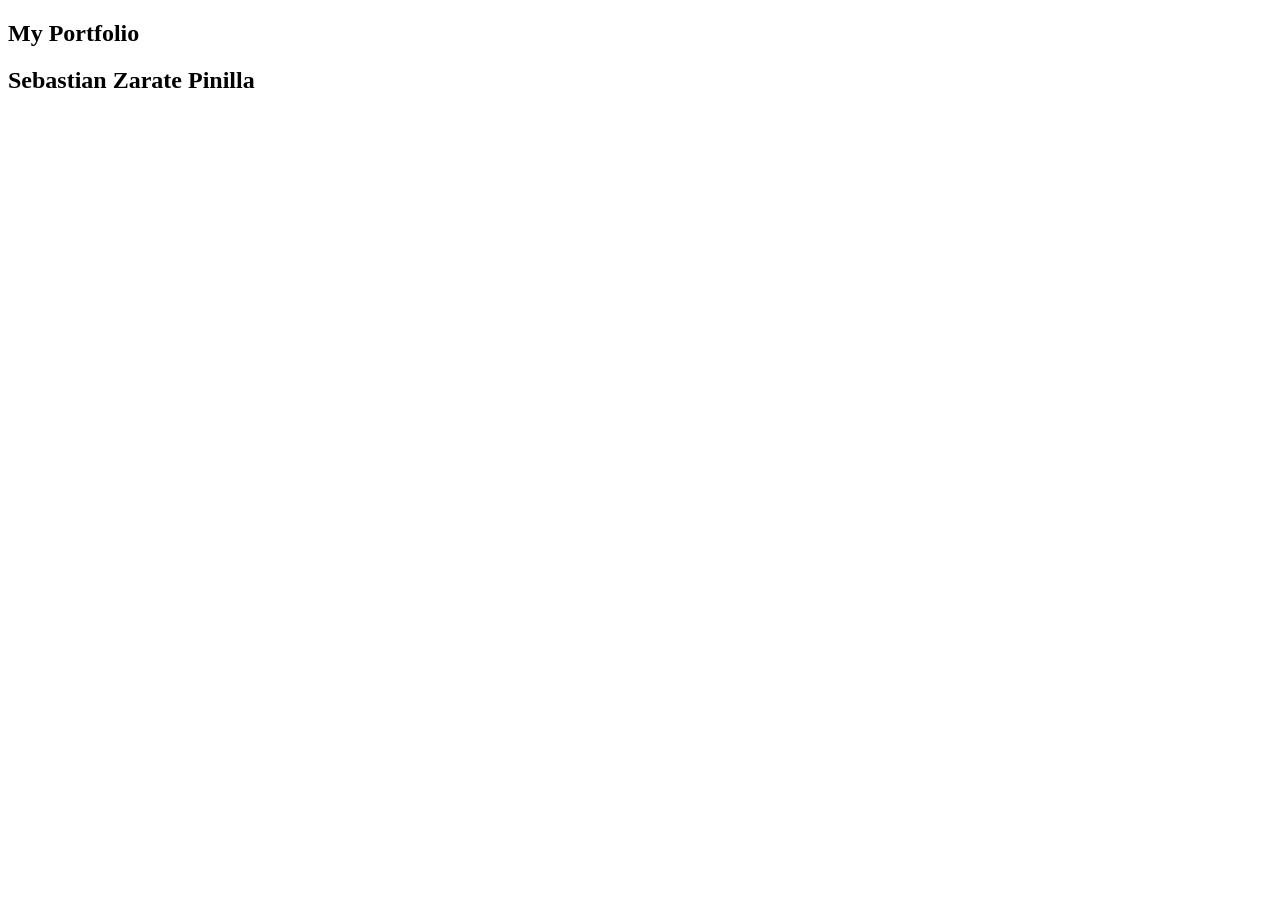
==== index.html @ 12c01c65 "Creacion de titulo y nombre" ====
<!DOCTYPE html>
<html lang="en">
<head>
    <meta charset="UTF-8">
    <meta name="viewport" content="width=device-width, initial-scale=1.0">
    <title>Document</title>
</head>
<body>
    <section>
        <h1>My Portfolio</h1>
        <h2>Sebastian Zarate Pinilla</h2>
    </section>

    <section>
        <p></p>
    </section>
    
</body>
</html>
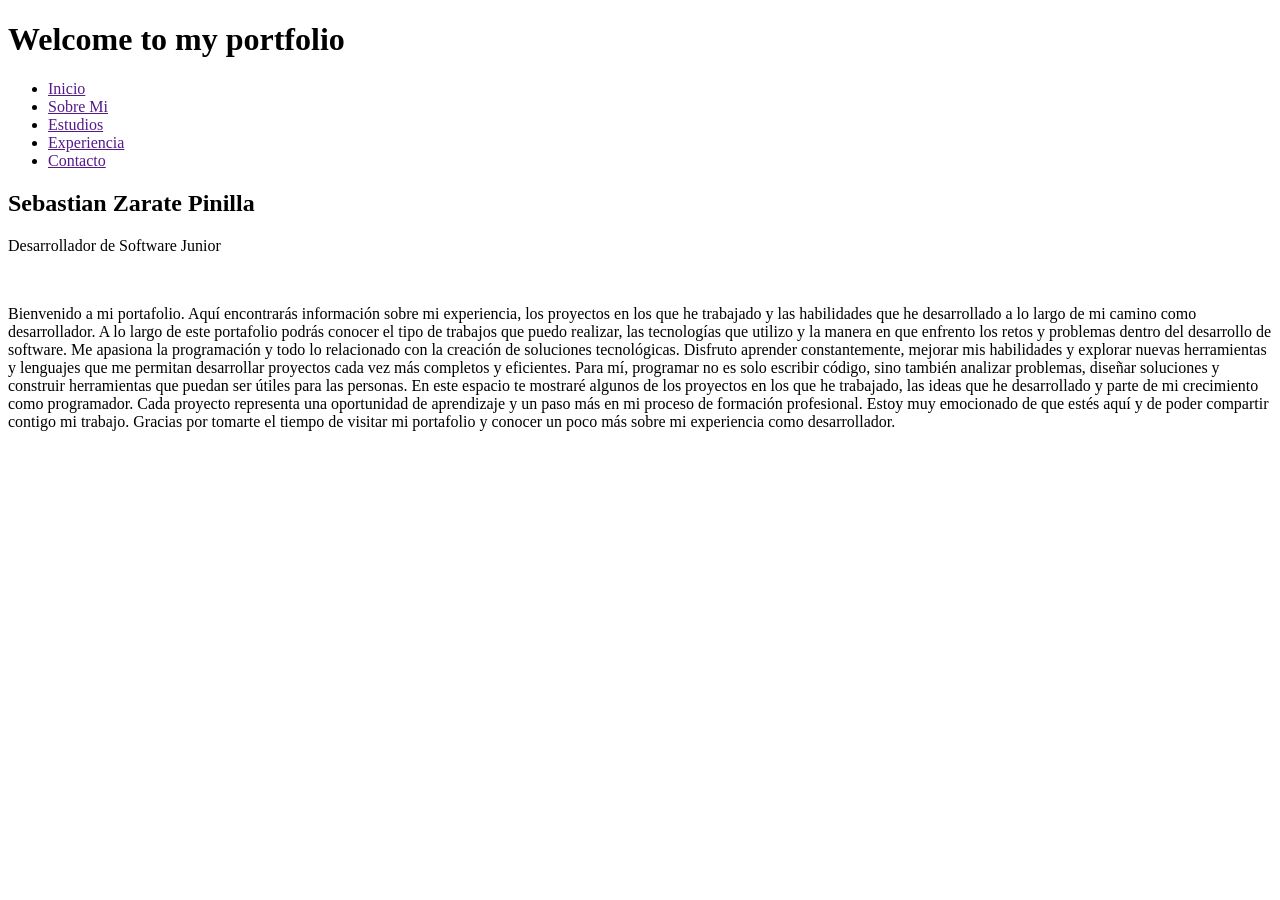
==== commit c81fbed3: "Creacion de la primera parte del portafolio sin estilos" ====
--- a/index.html
+++ b/index.html
@@ -1,19 +1,54 @@
 <!DOCTYPE html>
 <html lang="en">
+
 <head>
     <meta charset="UTF-8">
     <meta name="viewport" content="width=device-width, initial-scale=1.0">
-    <title>Document</title>
+    <link rel="stylesheet" href="./style.css">
+    <title>My Portfolio</title>
 </head>
+<header>
+    <h1>Welcome to my portfolio</h1>
+    <nav>
+        <ul>
+            <li><a href="">Inicio</a></li>
+            <li><a href="">Sobre Mi</a></li>
+            <li><a href="">Estudios</a></li>
+            <li><a href="">Experiencia</a></li>
+            <li><a href="">Contacto</a></li>
+        </ul>
+    </nav>
+</header>
+
 <body>
     <section>
-        <h1>My Portfolio</h1>
         <h2>Sebastian Zarate Pinilla</h2>
+        <p>Desarrollador de Software Junior</p>
+        <img src="" alt="">
     </section>
 
     <section>
-        <p></p>
+        <p>Bienvenido a mi portafolio.
+            Aquí encontrarás información sobre mi experiencia, los proyectos en los que he trabajado y las habilidades
+            que he desarrollado a lo largo de mi camino como desarrollador. A lo largo de este portafolio podrás conocer
+            el tipo de trabajos que puedo realizar, las tecnologías que utilizo y la manera en que enfrento los retos y
+            problemas dentro del desarrollo de software.
+
+            Me apasiona la programación y todo lo relacionado con la creación de soluciones tecnológicas. Disfruto
+            aprender constantemente, mejorar mis habilidades y explorar nuevas herramientas y lenguajes que me permitan
+            desarrollar proyectos cada vez más completos y eficientes. Para mí, programar no es solo escribir código,
+            sino también analizar problemas, diseñar soluciones y construir herramientas que puedan ser útiles para las
+            personas.
+
+            En este espacio te mostraré algunos de los proyectos en los que he trabajado, las ideas que he desarrollado
+            y parte de mi crecimiento como programador. Cada proyecto representa una oportunidad de aprendizaje y un
+            paso más en mi proceso de formación profesional.
+
+            Estoy muy emocionado de que estés aquí y de poder compartir contigo mi trabajo. Gracias por tomarte el
+            tiempo de visitar mi portafolio y conocer un poco más sobre mi experiencia como desarrollador.
+        </p>
     </section>
-    
+
 </body>
+
 </html>
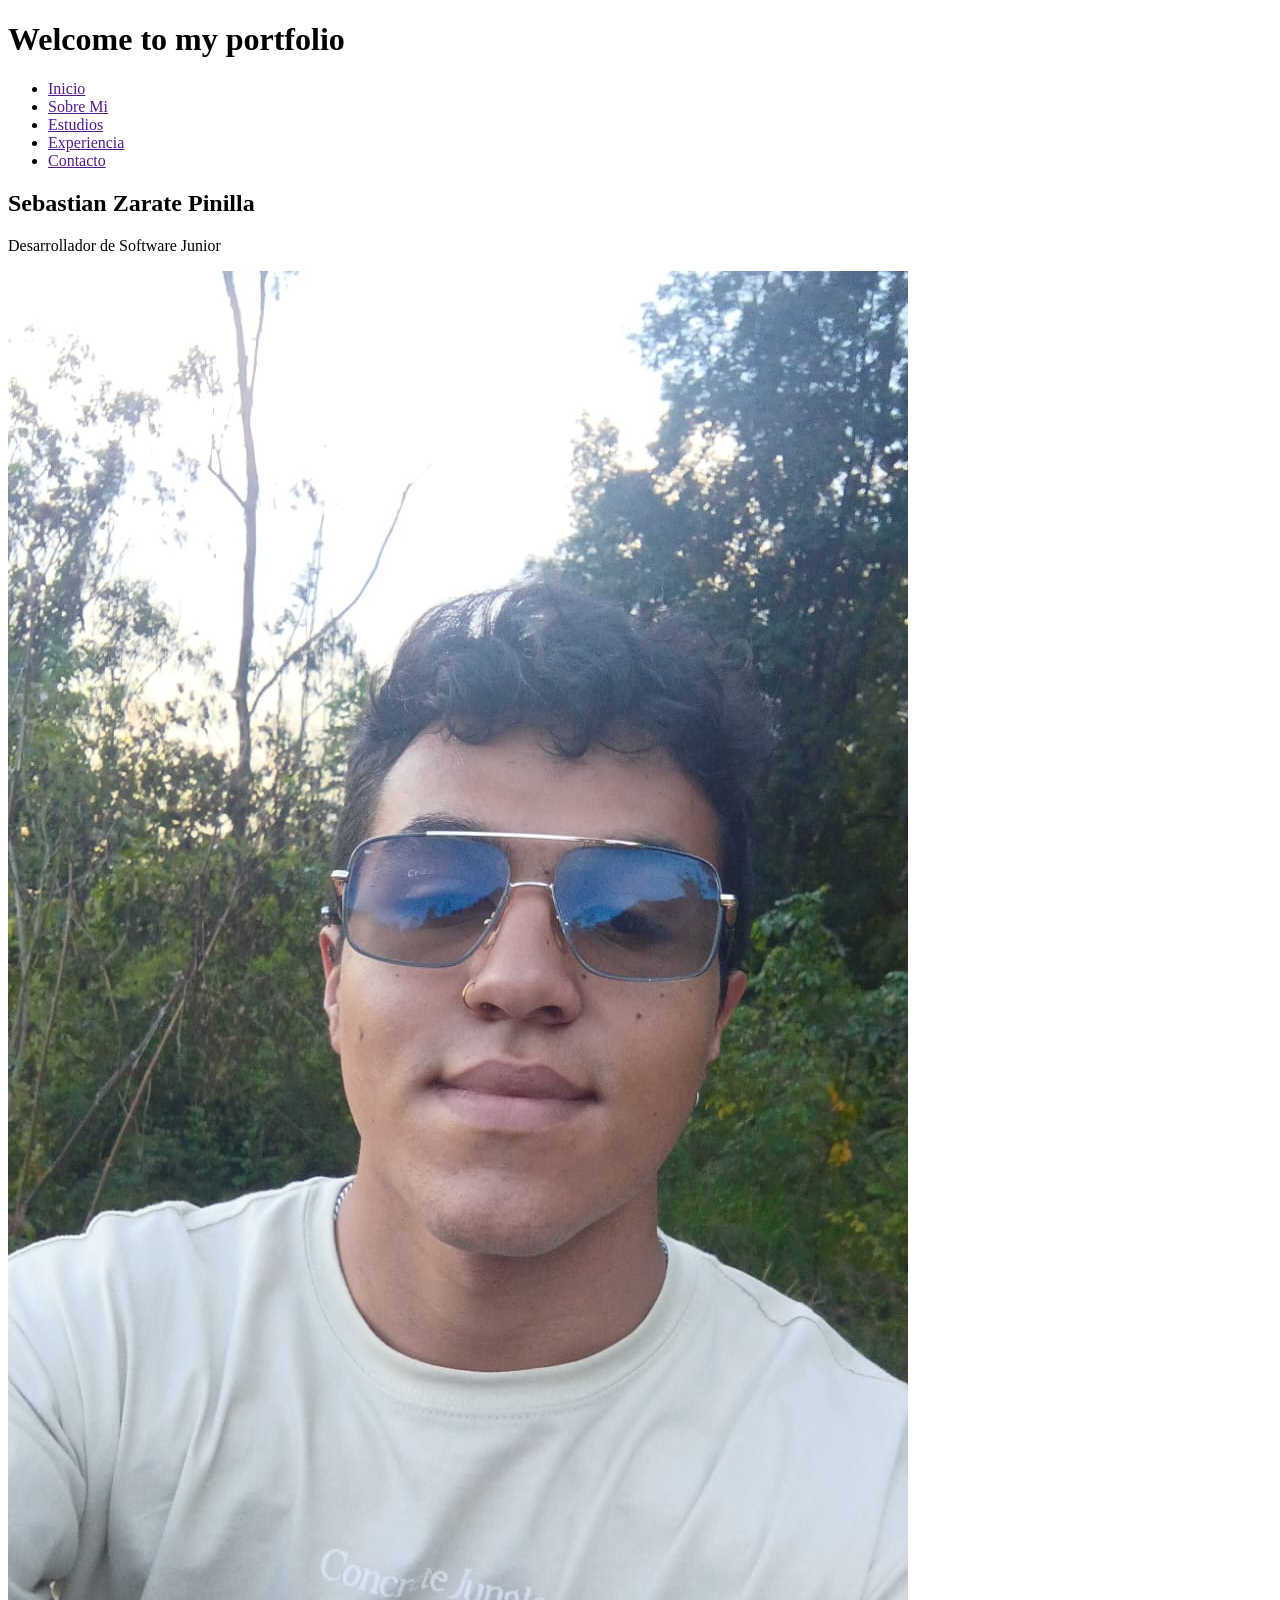
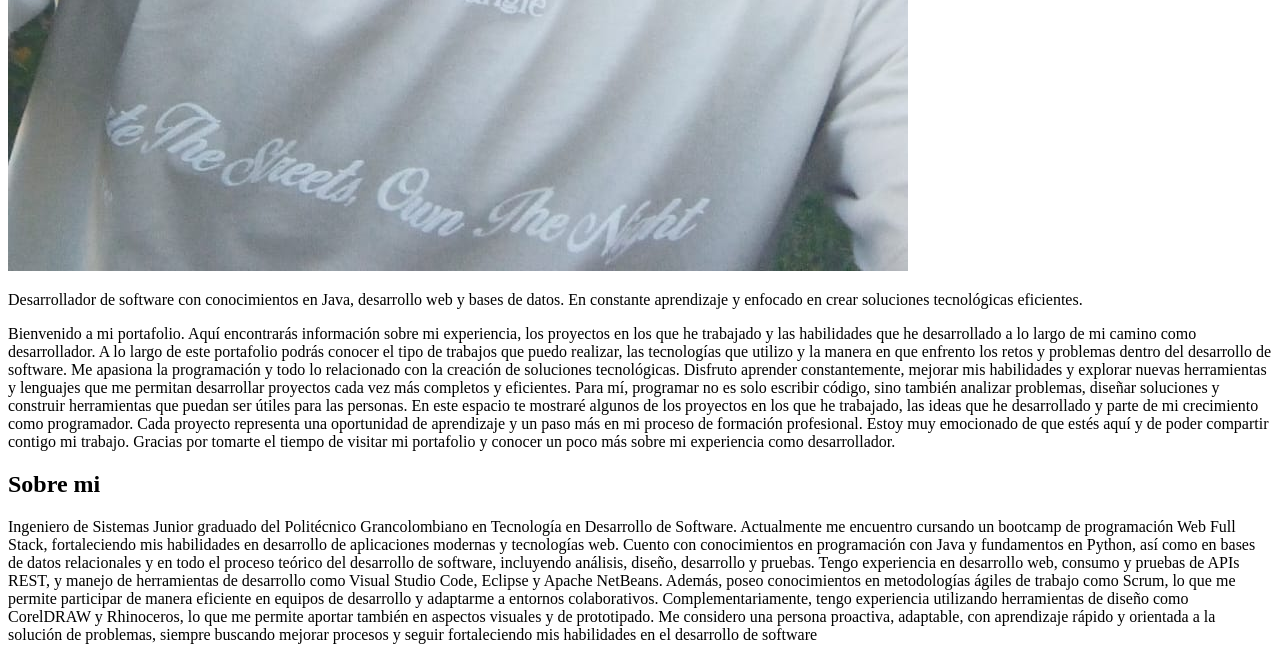
==== commit fffc5f34: "actualizacion de portafolio con imagen y sobre mi" ====
--- a/index.html
+++ b/index.html
@@ -24,7 +24,8 @@
     <section>
         <h2>Sebastian Zarate Pinilla</h2>
         <p>Desarrollador de Software Junior</p>
-        <img src="" alt="">
+        <img src="./img/102a0bab-5954-4acd-9114-4d588d433d1a.jpg" alt="Imagen de Sebastian Zarate">
+        <p>Desarrollador de software con conocimientos en Java, desarrollo web y bases de datos. En constante aprendizaje y enfocado en crear soluciones tecnológicas eficientes.</p>
     </section>
 
     <section>
@@ -49,6 +50,27 @@
         </p>
     </section>
 
+    <section>
+        <h2>Sobre mi</h2>
+        <p>Ingeniero de Sistemas Junior graduado del Politécnico Grancolombiano en Tecnología en Desarrollo de Software.
+            Actualmente me encuentro cursando un bootcamp de programación Web Full Stack, fortaleciendo mis habilidades
+            en desarrollo de aplicaciones modernas y tecnologías web.
+
+            Cuento con conocimientos en programación con Java y fundamentos en Python, así como en bases de datos
+            relacionales y en todo el proceso teórico del desarrollo de software, incluyendo análisis, diseño,
+            desarrollo y pruebas. Tengo experiencia en desarrollo web, consumo y pruebas de APIs REST, y manejo de
+            herramientas de desarrollo como Visual Studio Code, Eclipse y Apache NetBeans.
+
+            Además, poseo conocimientos en metodologías ágiles de trabajo como Scrum, lo que me permite participar de
+            manera eficiente en equipos de desarrollo y adaptarme a entornos colaborativos. Complementariamente, tengo
+            experiencia utilizando herramientas de diseño como CorelDRAW y Rhinoceros, lo que me permite aportar también
+            en aspectos visuales y de prototipado.
+
+            Me considero una persona proactiva, adaptable, con aprendizaje rápido y orientada a la solución de
+            problemas, siempre buscando mejorar procesos y seguir fortaleciendo mis habilidades en el desarrollo de
+            software</p>
+    </section>
+
 </body>
 
 </html>
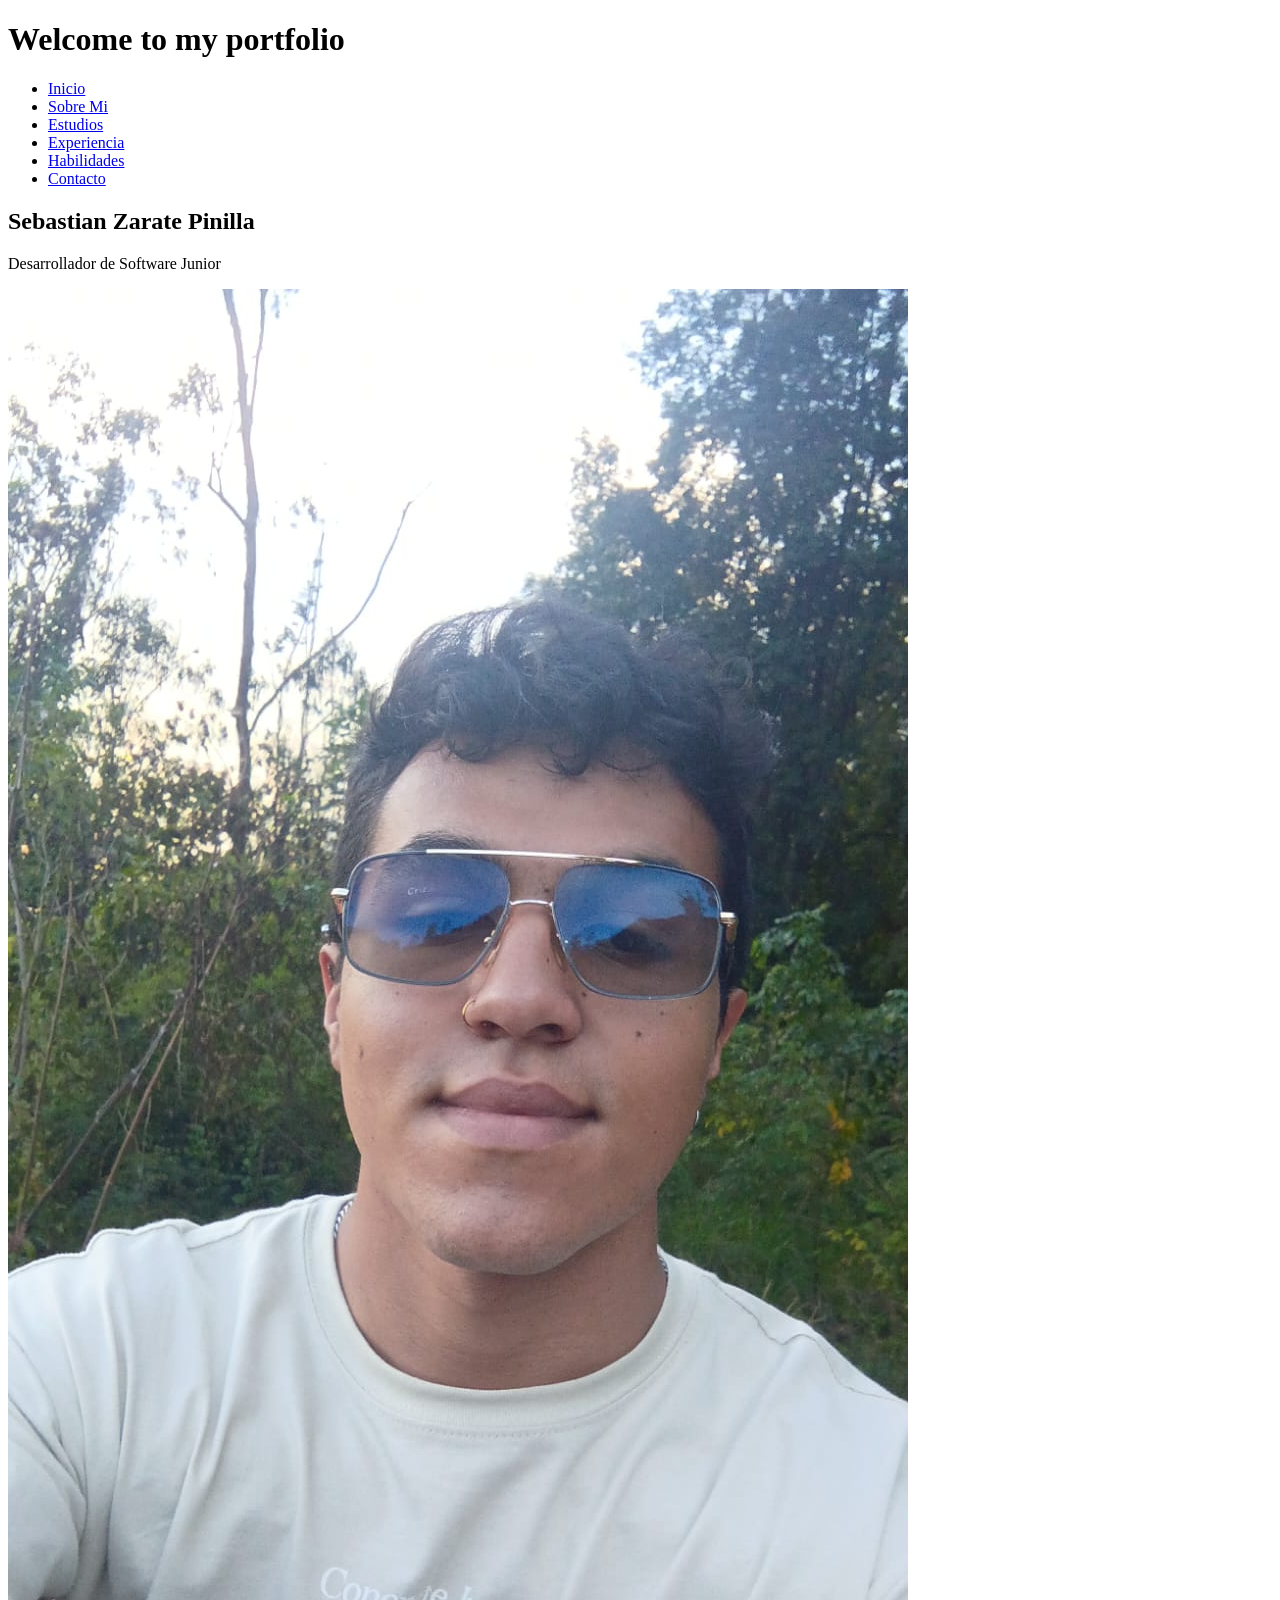
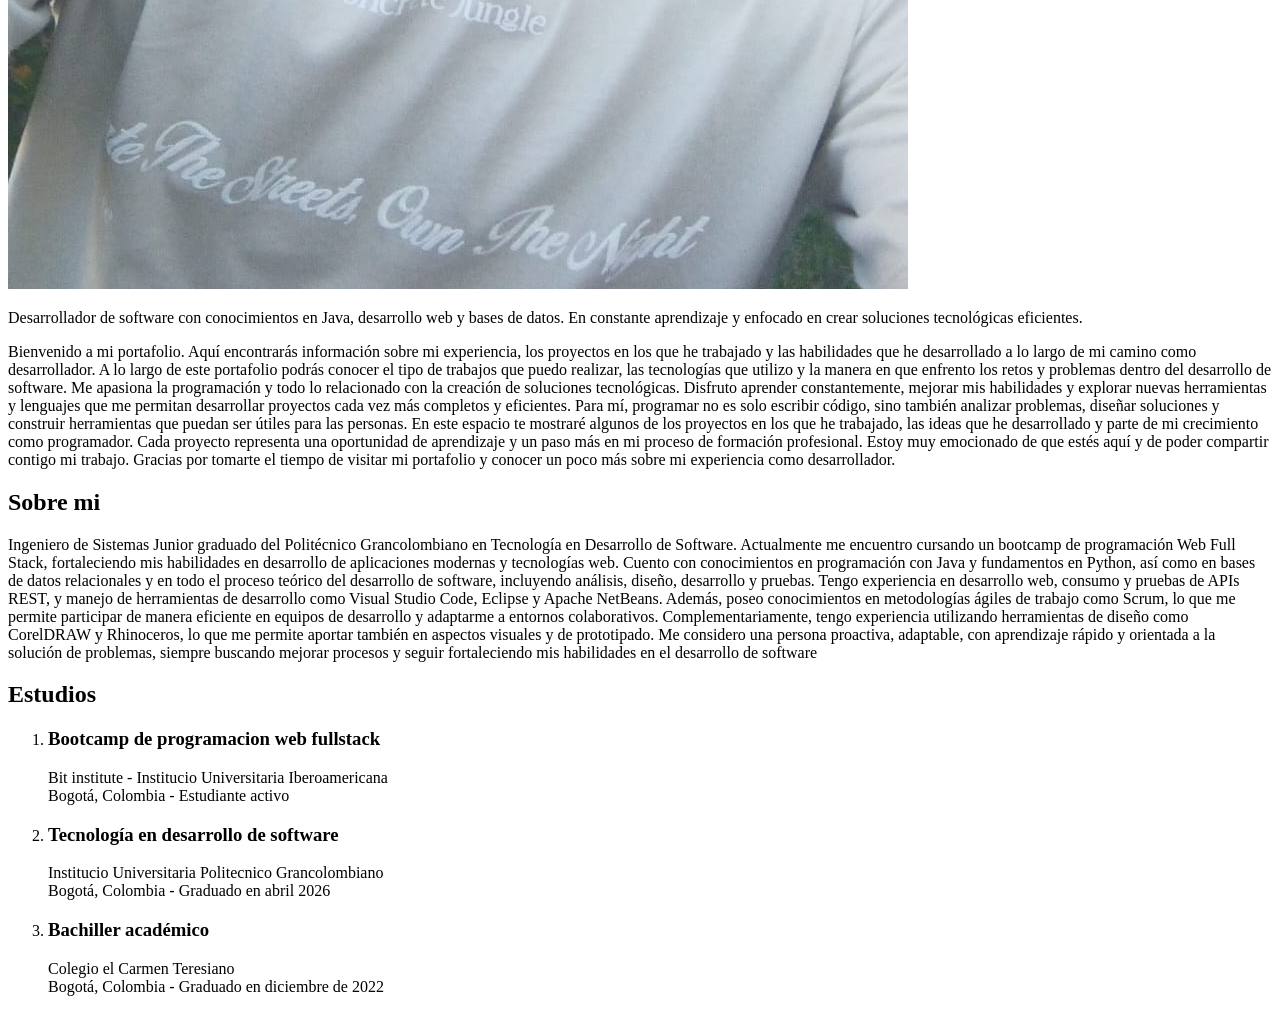
==== commit b3c7355a: "creacion de el apartado estudios" ====
--- a/index.html
+++ b/index.html
@@ -11,11 +11,12 @@
     <h1>Welcome to my portfolio</h1>
     <nav>
         <ul>
-            <li><a href="">Inicio</a></li>
-            <li><a href="">Sobre Mi</a></li>
-            <li><a href="">Estudios</a></li>
-            <li><a href="">Experiencia</a></li>
-            <li><a href="">Contacto</a></li>
+            <li><a href="#">Inicio</a></li>
+            <li><a href="#">Sobre Mi</a></li>
+            <li><a href="#">Estudios</a></li>
+            <li><a href="#">Experiencia</a></li>
+            <li><a href="#">Habilidades</a></li>
+            <li><a href="#">Contacto</a></li>
         </ul>
     </nav>
 </header>
@@ -25,7 +26,8 @@
         <h2>Sebastian Zarate Pinilla</h2>
         <p>Desarrollador de Software Junior</p>
         <img src="./img/102a0bab-5954-4acd-9114-4d588d433d1a.jpg" alt="Imagen de Sebastian Zarate">
-        <p>Desarrollador de software con conocimientos en Java, desarrollo web y bases de datos. En constante aprendizaje y enfocado en crear soluciones tecnológicas eficientes.</p>
+        <p>Desarrollador de software con conocimientos en Java, desarrollo web y bases de datos. En constante
+            aprendizaje y enfocado en crear soluciones tecnológicas eficientes.</p>
     </section>
 
     <section>
@@ -71,6 +73,32 @@
             software</p>
     </section>
 
+    <section>
+        <h2>Estudios</h2>
+        <ol>
+            <li>
+                <h3>Bootcamp de programacion web fullstack</h3>
+                <p>
+                    Bit institute - Institucio Universitaria Iberoamericana <br>
+                    Bogotá, Colombia - Estudiante activo
+                </p>
+            </li>
+            <li>
+                <h3>Tecnología en desarrollo de software</h3>
+                <p>
+                    Institucio Universitaria Politecnico Grancolombiano <br>
+                    Bogotá, Colombia - Graduado en abril 2026
+                </p>
+            </li>
+            <li>
+                <h3>Bachiller académico</h3>
+                <p>
+                    Colegio el Carmen Teresiano <br>
+                    Bogotá, Colombia - Graduado en diciembre de 2022
+                </p>
+            </li>
+        </ol>
+    </section>
 </body>
 
 </html>
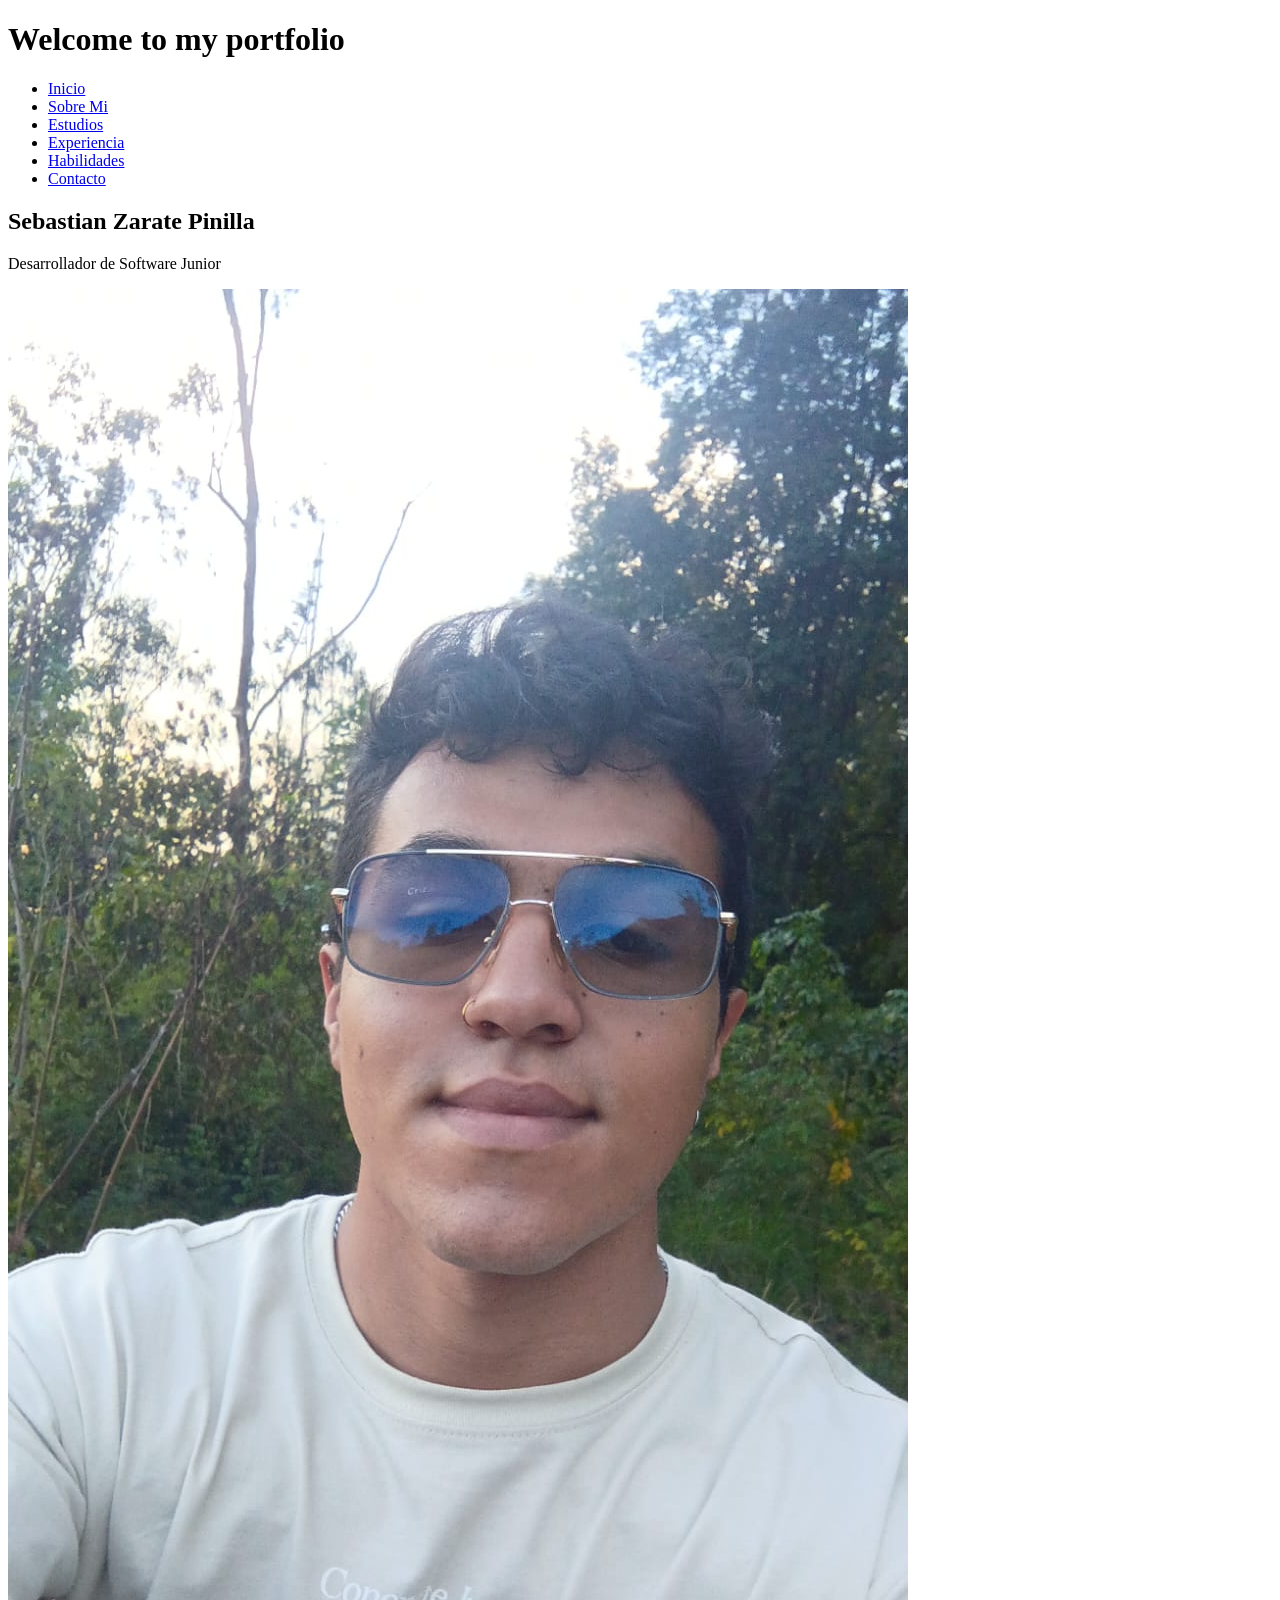
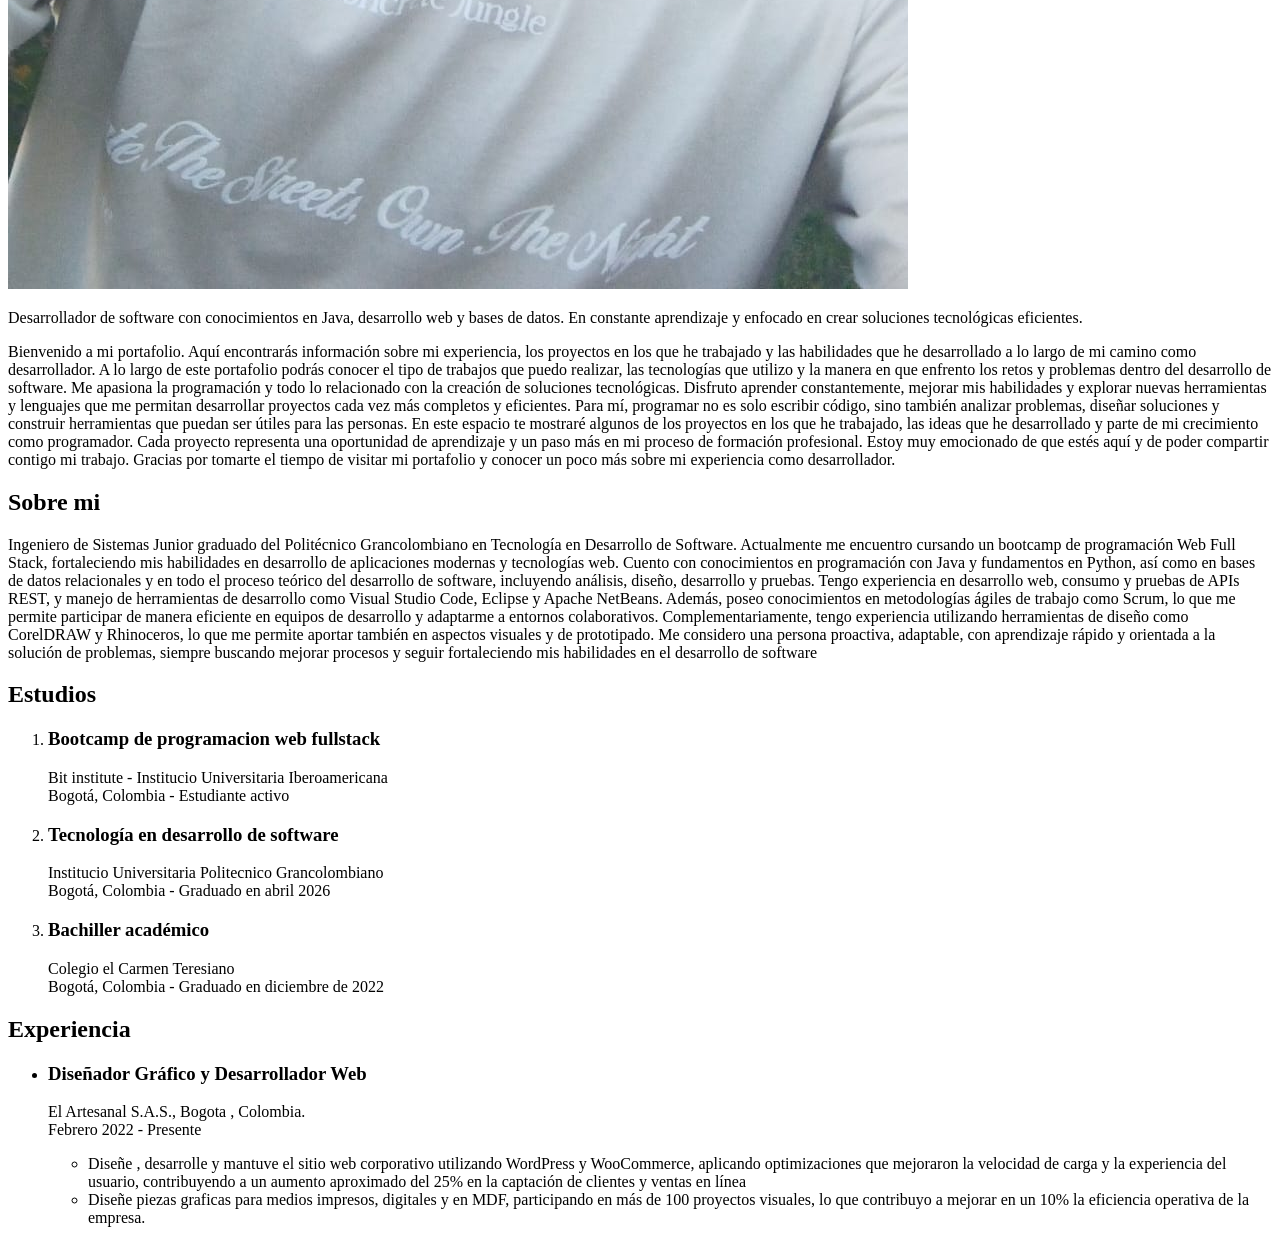
==== commit c94abb35: "creacion del apartado experiencias" ====
--- a/index.html
+++ b/index.html
@@ -99,6 +99,32 @@
             </li>
         </ol>
     </section>
+
+    <section>
+        <h2>Experiencia</h2>
+        <ul>
+            <li>
+                <h3>Diseñador Gráfico y Desarrollador Web </h3>
+                <p>
+                    El Artesanal S.A.S., Bogota , Colombia. <br>
+                    Febrero 2022 - Presente
+                </p>
+                <ul>
+                    <li>Diseñe , desarrolle y mantuve el sitio web corporativo utilizando WordPress y
+                        WooCommerce, aplicando optimizaciones que mejoraron la velocidad de carga y la experiencia
+                        del usuario, contribuyendo a un aumento aproximado del 25% en la captación de clientes y
+                        ventas en línea
+                    </li>
+                    <li>
+                        Diseñe piezas graficas para medios impresos, digitales y en MDF, participando en más de 100
+                        proyectos visuales, lo que contribuyo a mejorar en un 10% la eficiencia operativa de la
+                        empresa.
+                    </li>
+                </ul>
+            </li>
+        </ul>
+    </section>
+
+
 </body>
-
 </html>
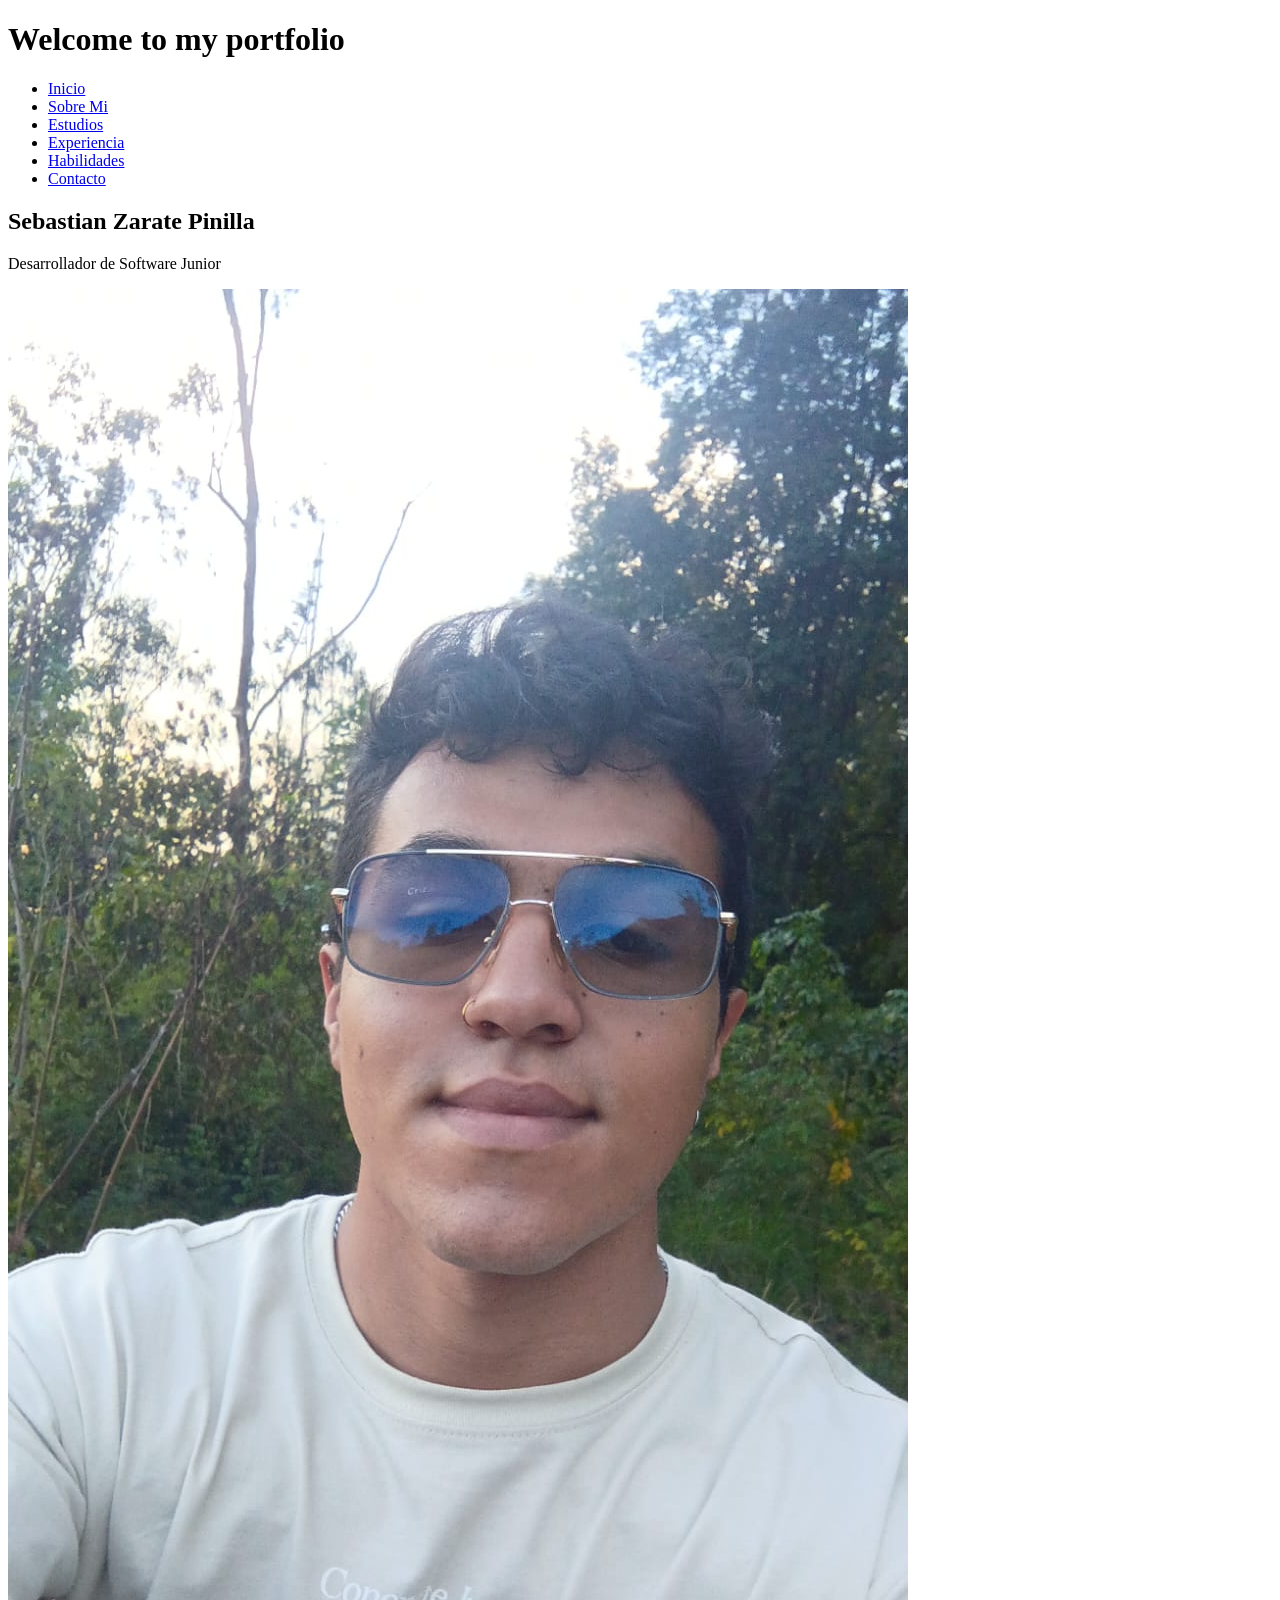
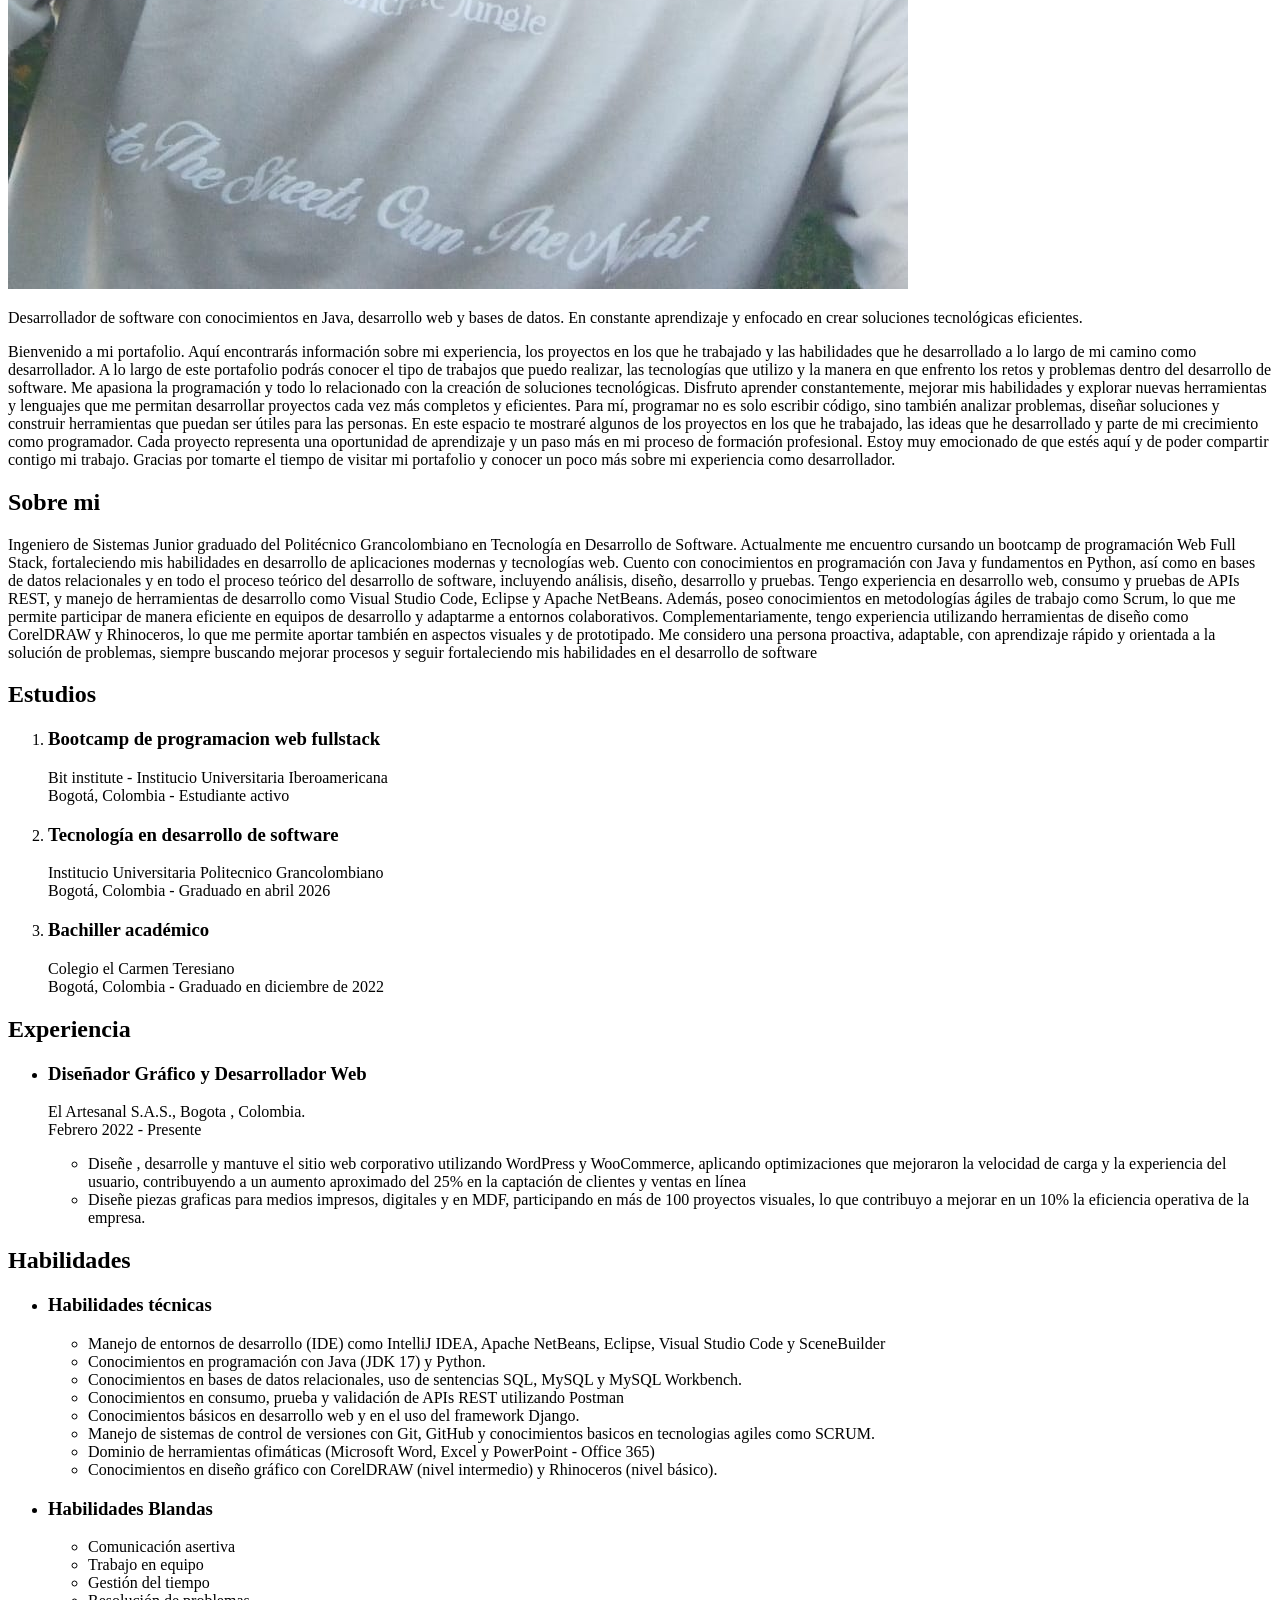
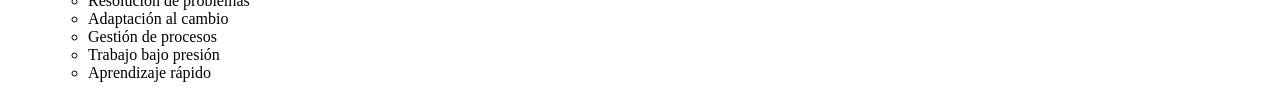
==== commit c6b050c3: "Creacion de el titulo y el apartado habilidades" ====
--- a/index.html
+++ b/index.html
@@ -125,6 +125,36 @@
         </ul>
     </section>
 
+    <section>
+        <h2>Habilidades</h2>
+        <ul>
+            <li><h3>Habilidades técnicas</h3></li>
+            <ul>
+                <li>Manejo de entornos de desarrollo (IDE) como IntelliJ IDEA, Apache NetBeans, Eclipse, Visual Studio Code y SceneBuilder</li>
+                <li>Conocimientos en programación con Java (JDK 17) y Python.</li>
+                <li>Conocimientos en bases de datos relacionales, uso de sentencias SQL, MySQL y MySQL Workbench.</li>
+                <li>Conocimientos en consumo, prueba y validación de APIs REST utilizando Postman</li>
+                <li>Conocimientos básicos en desarrollo web y en el uso del framework Django.</li>
+                <li>Manejo de sistemas de control de versiones con Git, GitHub y conocimientos basicos en tecnologias agiles como SCRUM.</li>
+                <li>Dominio de herramientas ofimáticas (Microsoft Word, Excel y PowerPoint - Office 365)</li>
+                <li>Conocimientos en diseño gráfico con CorelDRAW (nivel intermedio) y Rhinoceros (nivel básico).</li>
+            </ul>
+        </ul>
+
+        <ul>
+            <li><h3>Habilidades Blandas</h3></li>
+            <ul>
+                <li>Comunicación asertiva</li>
+                <li>Trabajo en equipo</li>
+                <li>Gestión del tiempo</li>
+                <li>Resolución de problemas</li>
+                <li>Adaptación al cambio</li>
+                <li>Gestión de procesos</li>
+                <li>Trabajo bajo presión</li>
+                <li>Aprendizaje rápido</li>
+            </ul>
+        </ul>
+    </section>
 
 </body>
 </html>
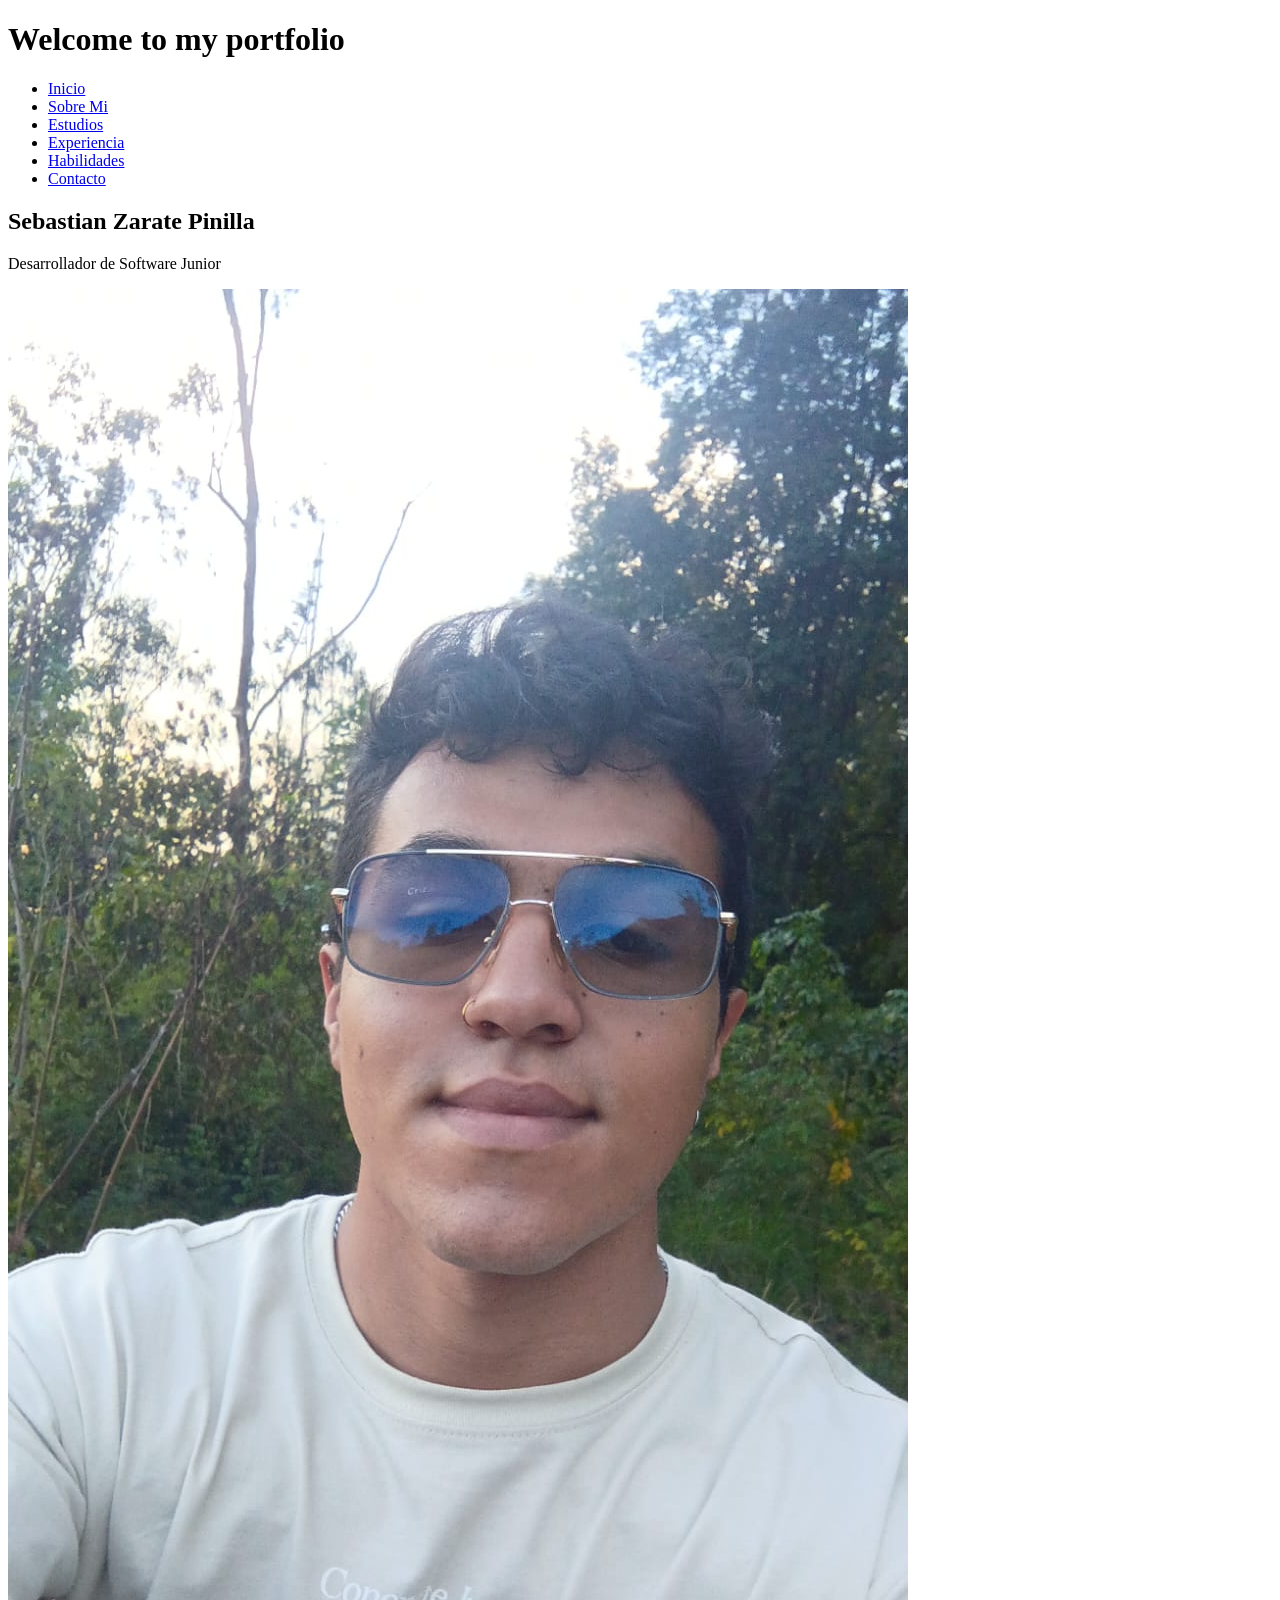
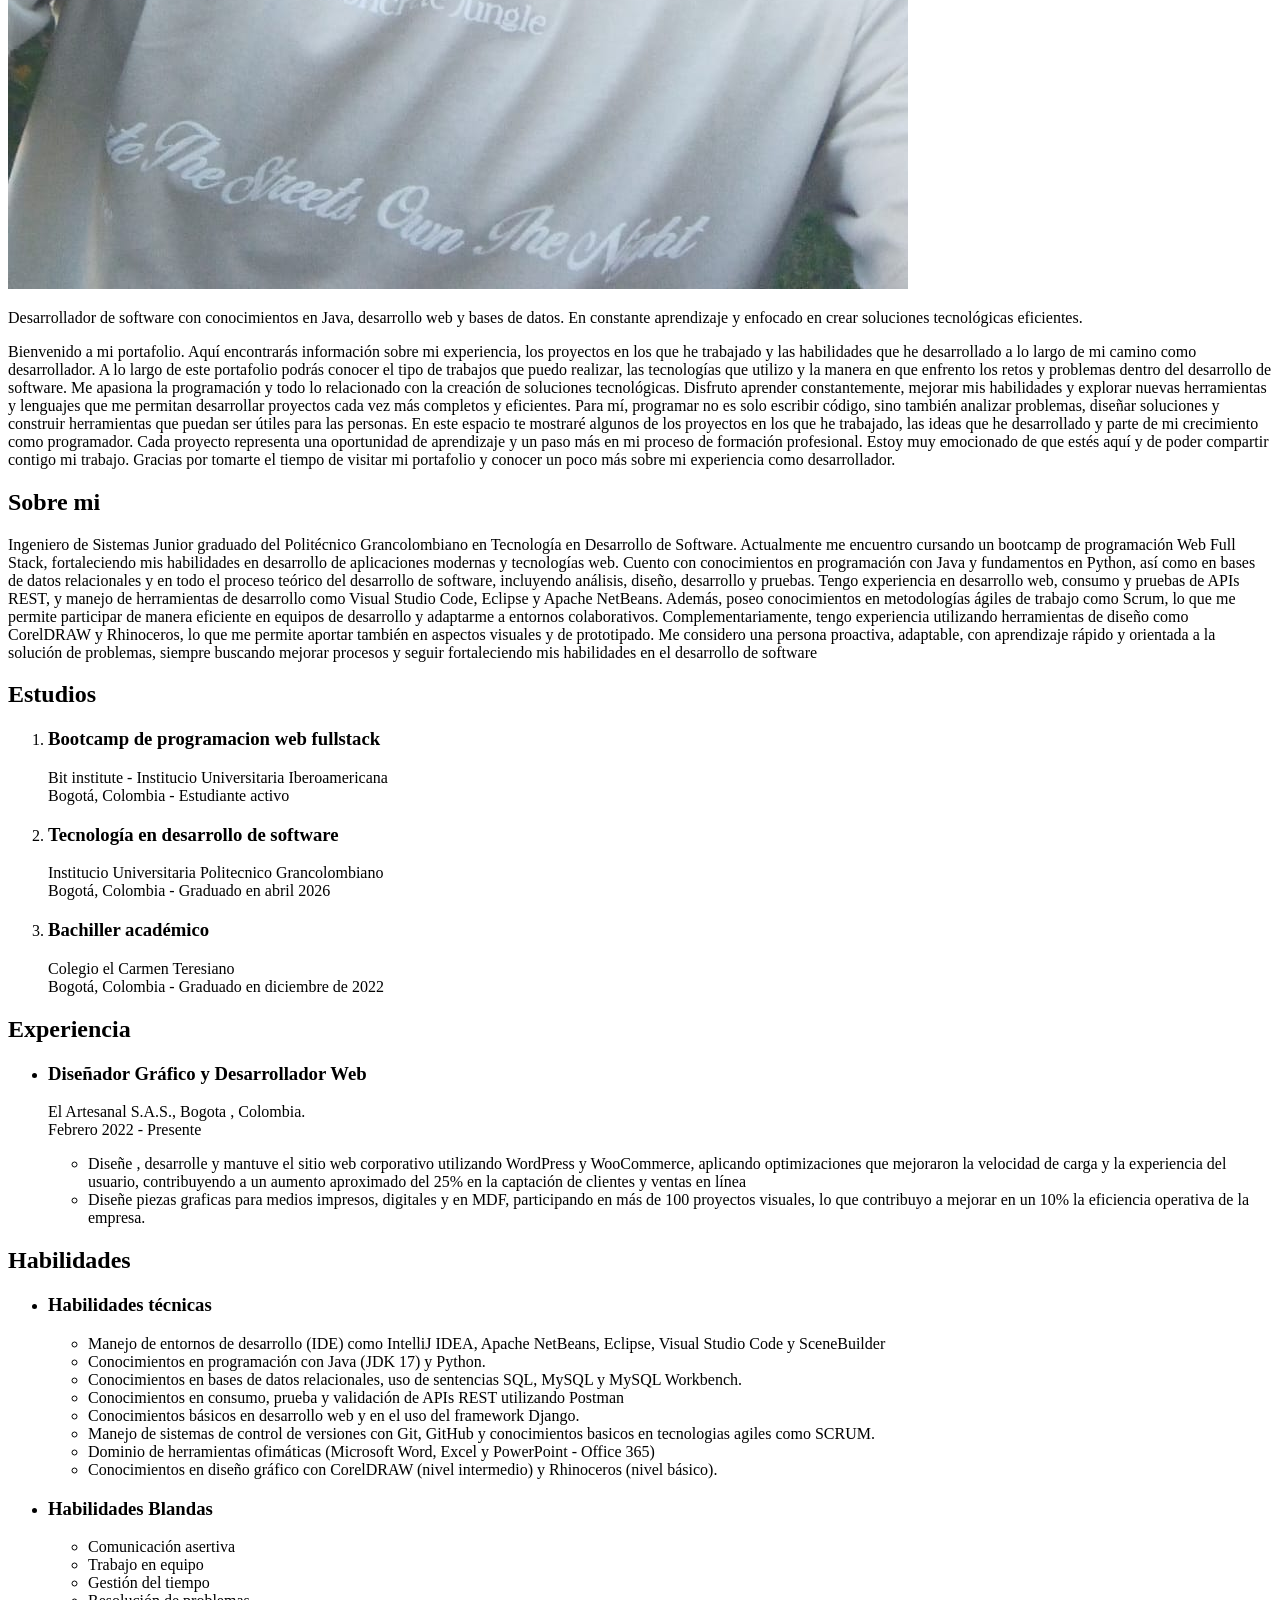
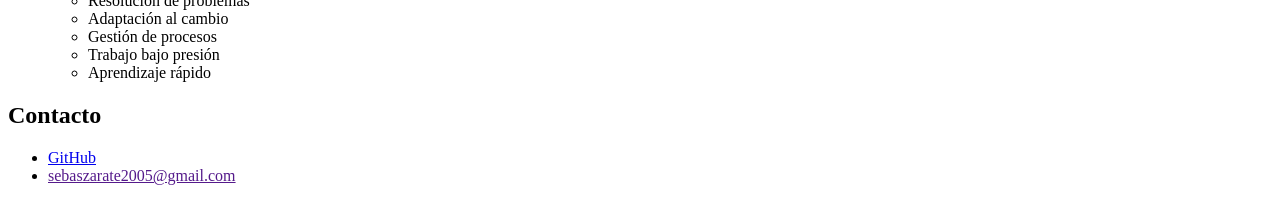
==== commit 8ae3e3e9: "creacion del apartado contacto" ====
--- a/index.html
+++ b/index.html
@@ -156,5 +156,13 @@
         </ul>
     </section>
 
+    <section>
+        <h2>Contacto</h2>
+        <ul>
+            <li><a href="https://github.com/szaratep">GitHub</a></li>
+            <li><a href="">sebaszarate2005@gmail.com</a></li>
+        </ul>
+    </section>
+
 </body>
 </html>
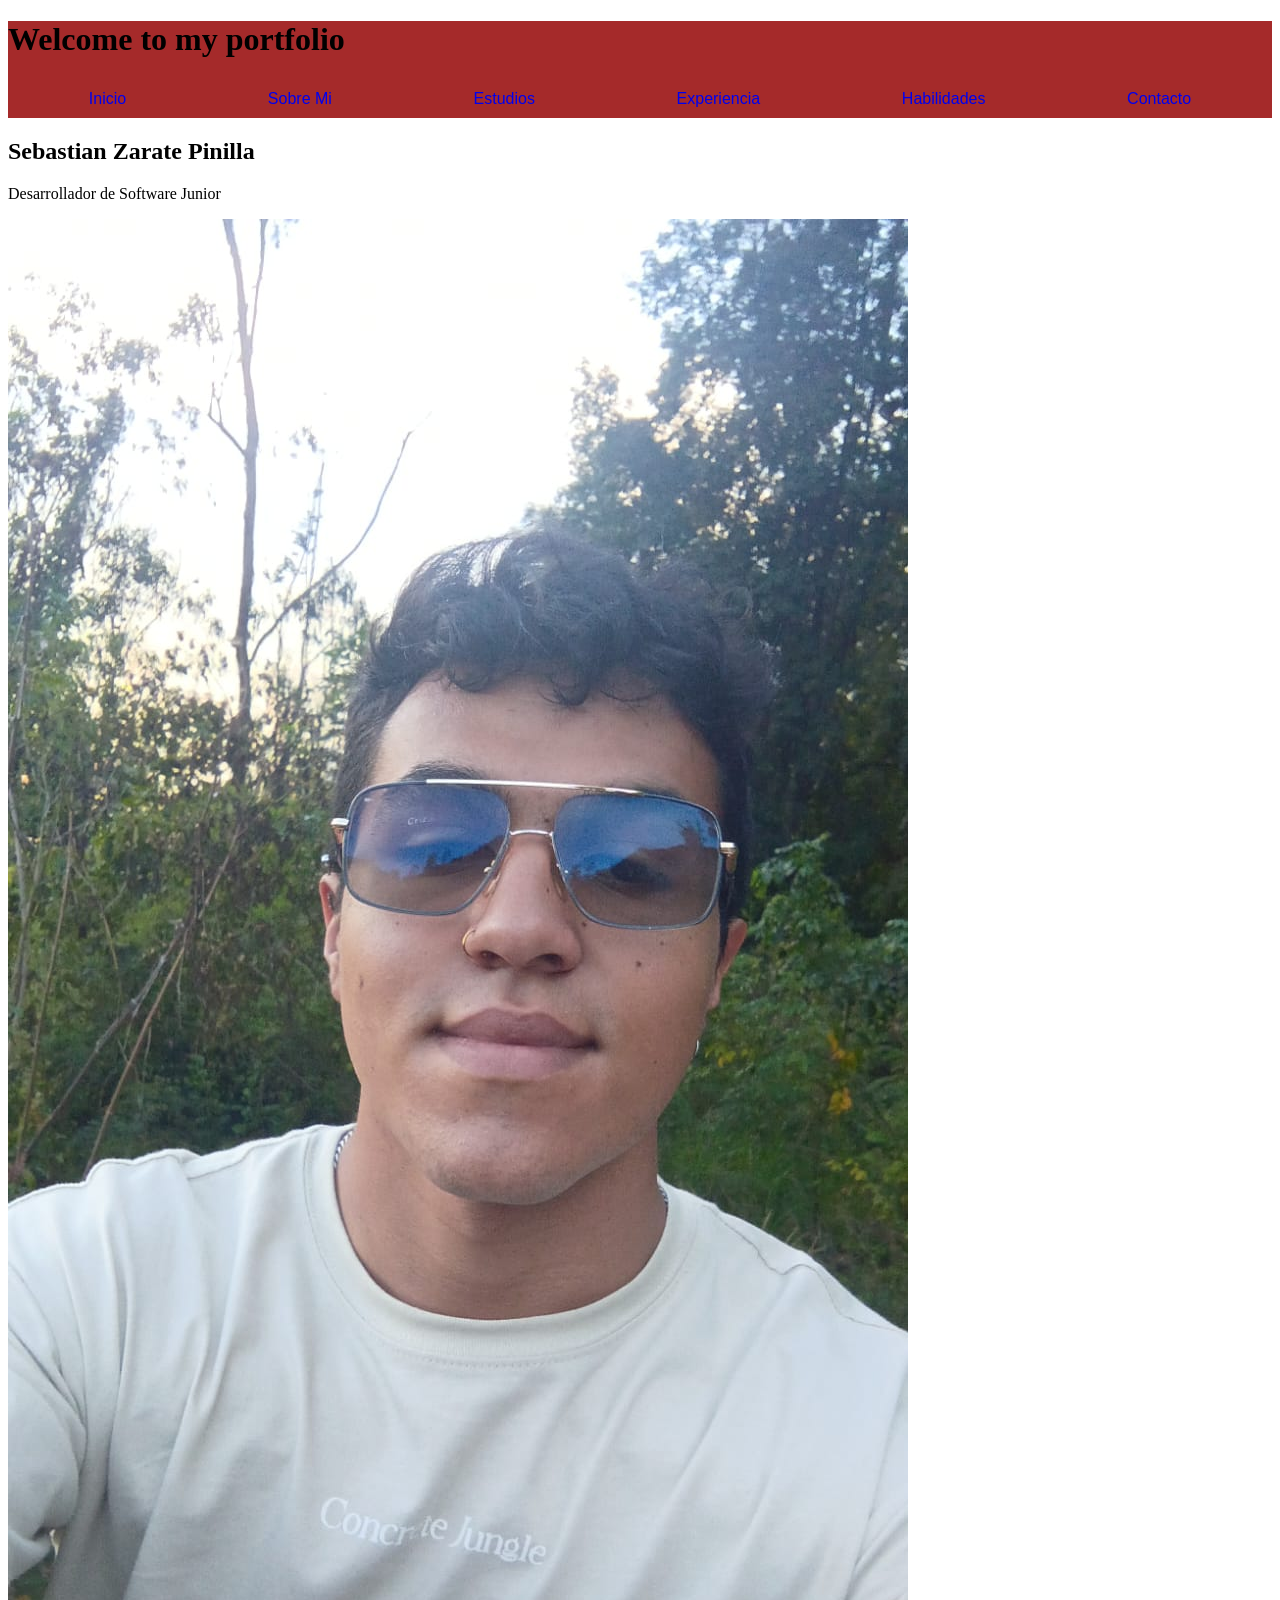
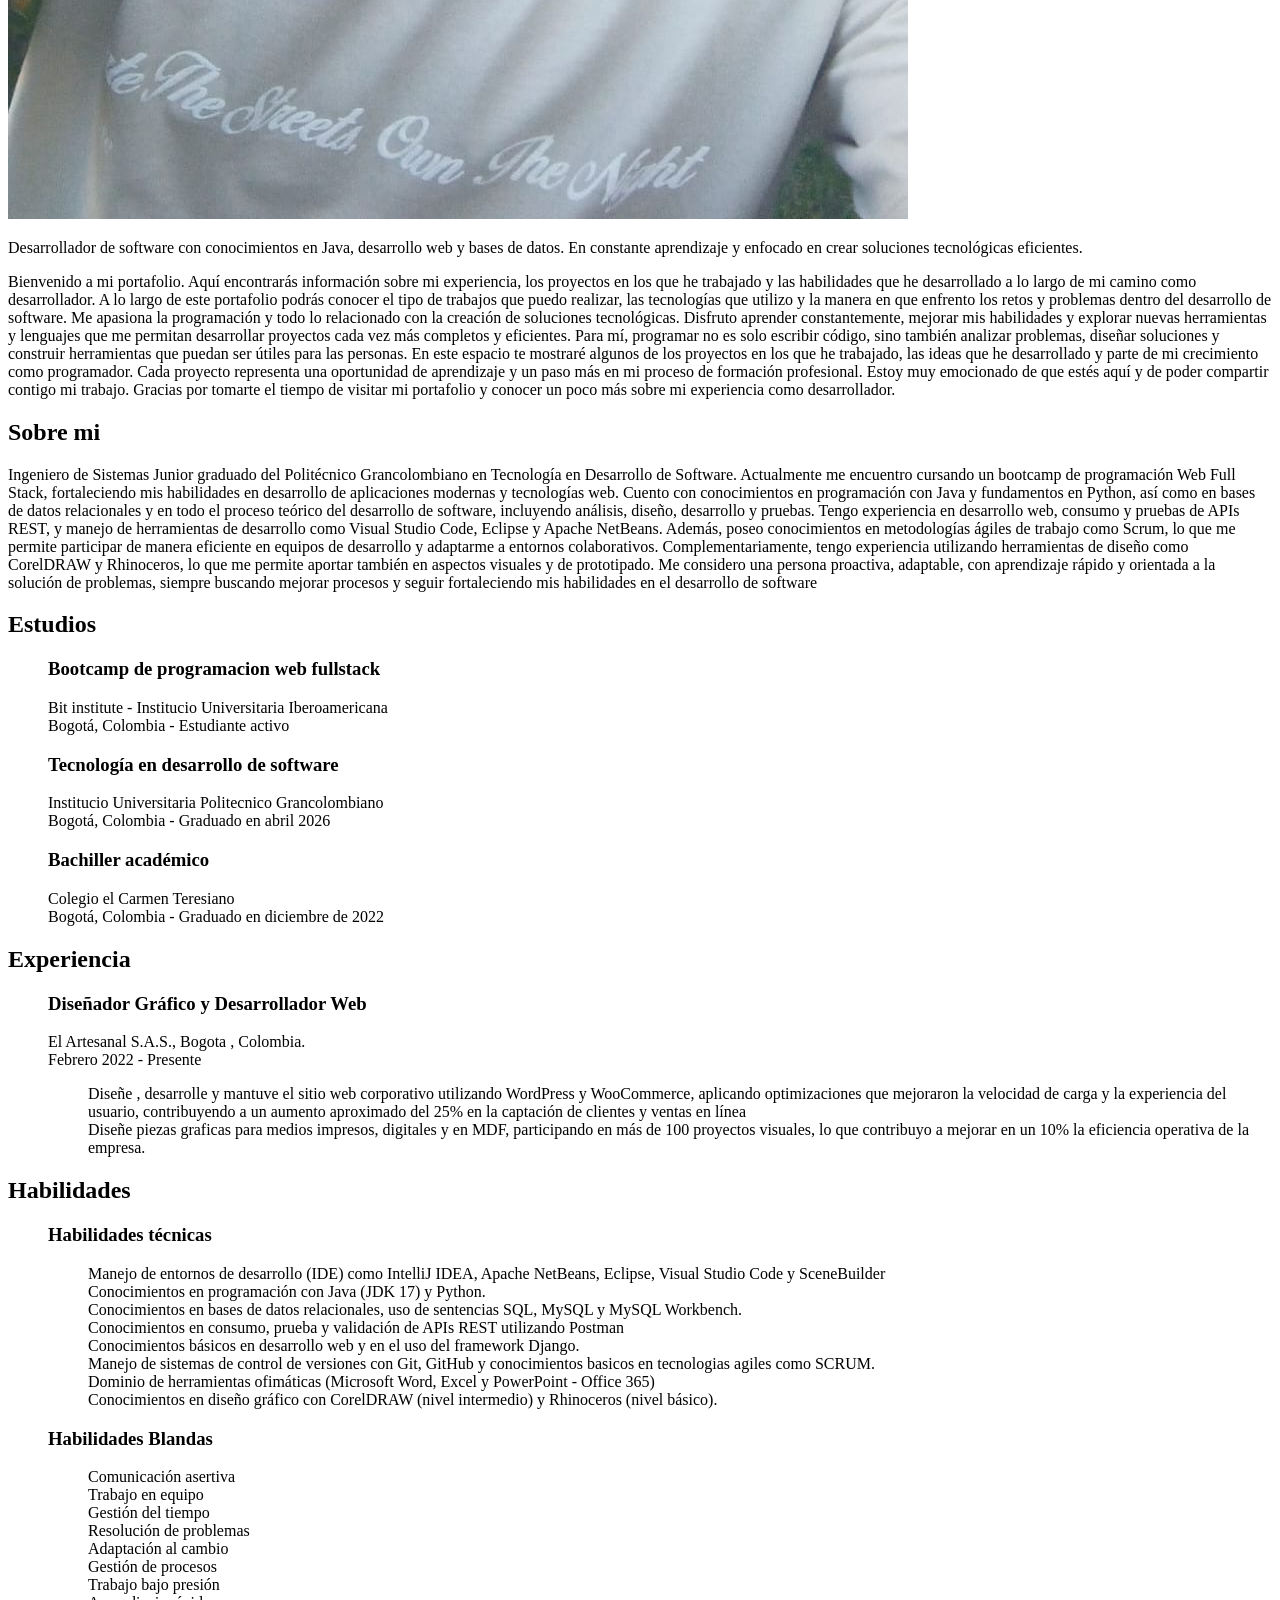
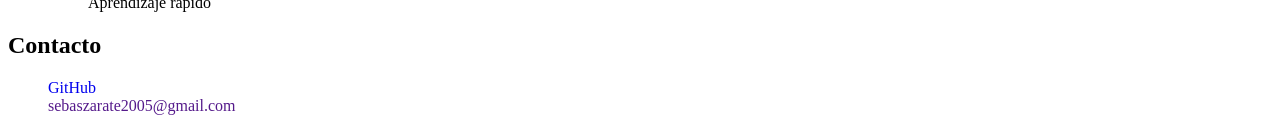
==== commit a30d6a38: "Comienzo del css en el menu" ====
--- a/index.html
+++ b/index.html
@@ -8,9 +8,9 @@
     <title>My Portfolio</title>
 </head>
 <header>
-    <h1>Welcome to my portfolio</h1>
-    <nav>
-        <ul>
+    <h1 class="h1_Welcome">Welcome to my portfolio</h1>
+    <nav class="nav_principal">
+        <ul class="ul_menu">
             <li><a href="#">Inicio</a></li>
             <li><a href="#">Sobre Mi</a></li>
             <li><a href="#">Estudios</a></li>
--- a/style.css
+++ b/style.css
@@ -0,0 +1,28 @@
+header{
+    background-color: brown ;
+    margin: 0;
+    padding: 0px;
+}
+
+.h1_welcome{
+    color: white;
+    justify-content: center;
+    margin: 0;
+    padding: 0;
+}
+
+.ul_menu{
+    display: flex;
+    justify-content: space-around;
+    margin: 0;
+    padding: 10px;
+    font-family: Impact, Haettenschweiler, 'Arial Narrow Bold', sans-serif;
+}
+
+li{
+    list-style: none;
+}
+
+a{
+    text-decoration: none;
+}
